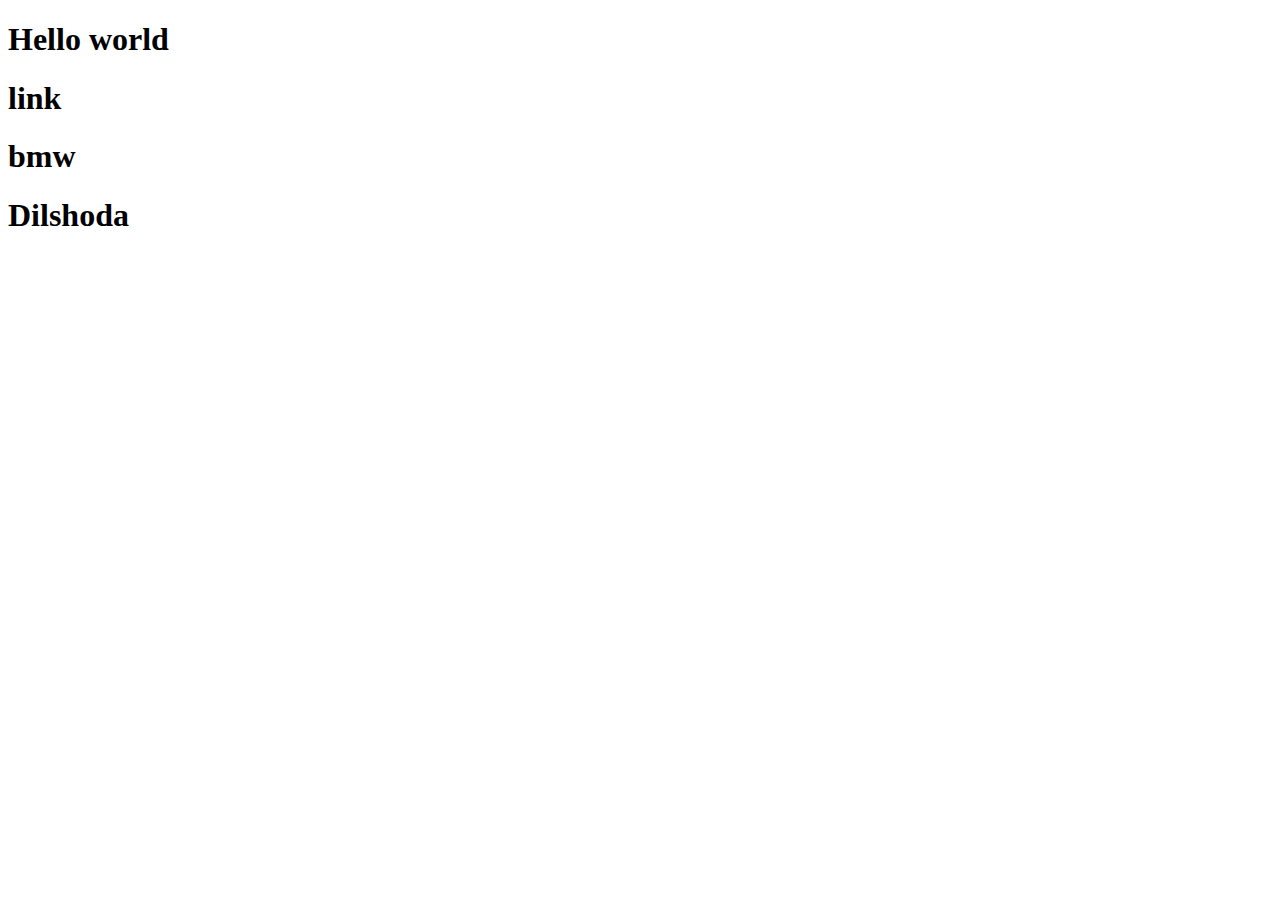
==== index.html @ 76522d0b "ism yozdim" ====
<!DOCTYPE html>
<html lang="en">
<head>
    <meta charset="UTF-8">
    <meta name="viewport" content="width=device-width, initial-scale=1.0">
    <title>Jamoa</title>
</head>
<body>

    <h1>Hello world</h1>
    <h1>link</h1>   
    <h1>bmw</h1>
    <h1>Dilshoda</h1>

    
</body>
</html>
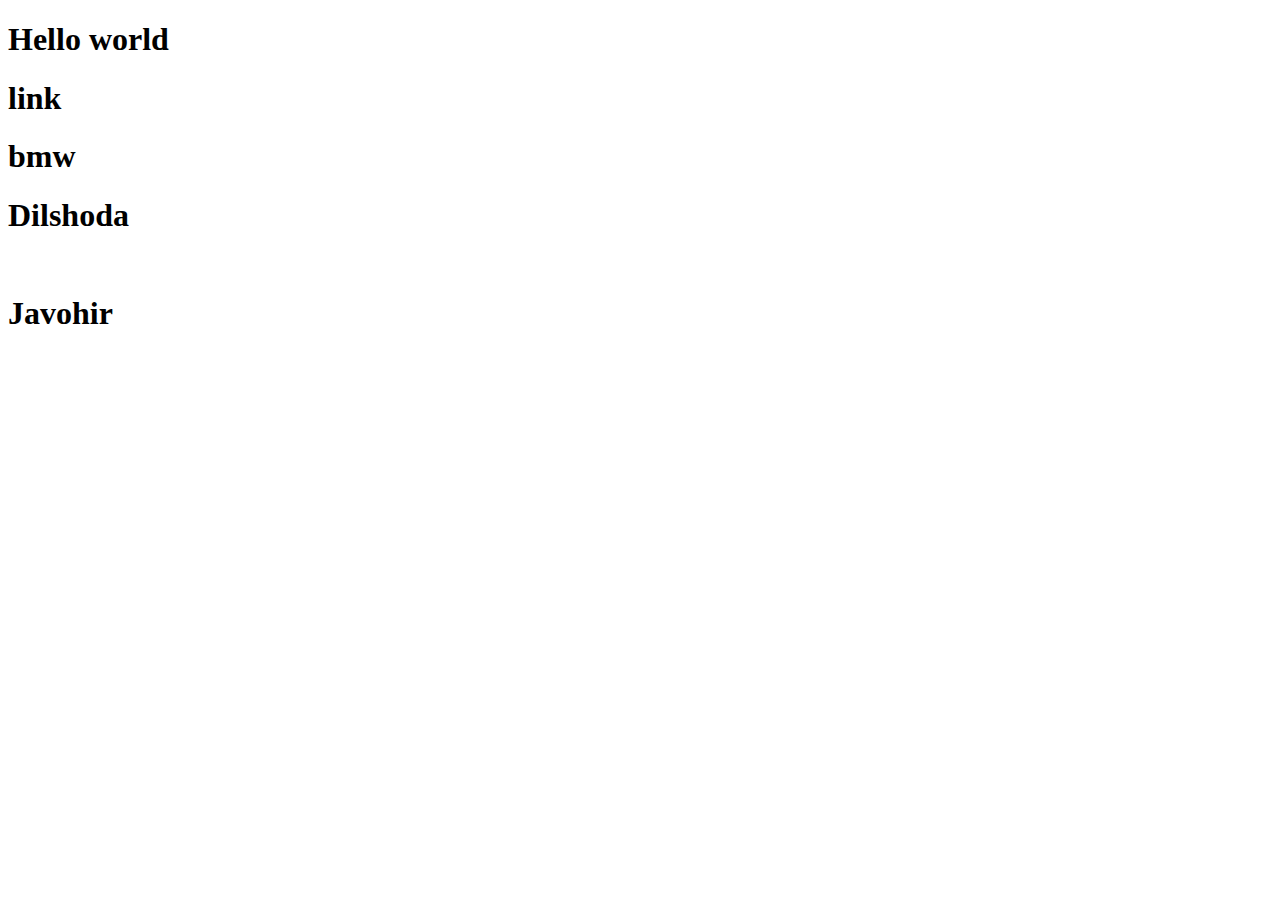
==== commit 600fc26d: "new name" ====
--- a/index.html
+++ b/index.html
@@ -11,6 +11,9 @@
     <h1>link</h1>   
     <h1>bmw</h1>
     <h1>Dilshoda</h1>
+    <br>
+    <h1>Javohir</h1>
+
 
     
 </body>
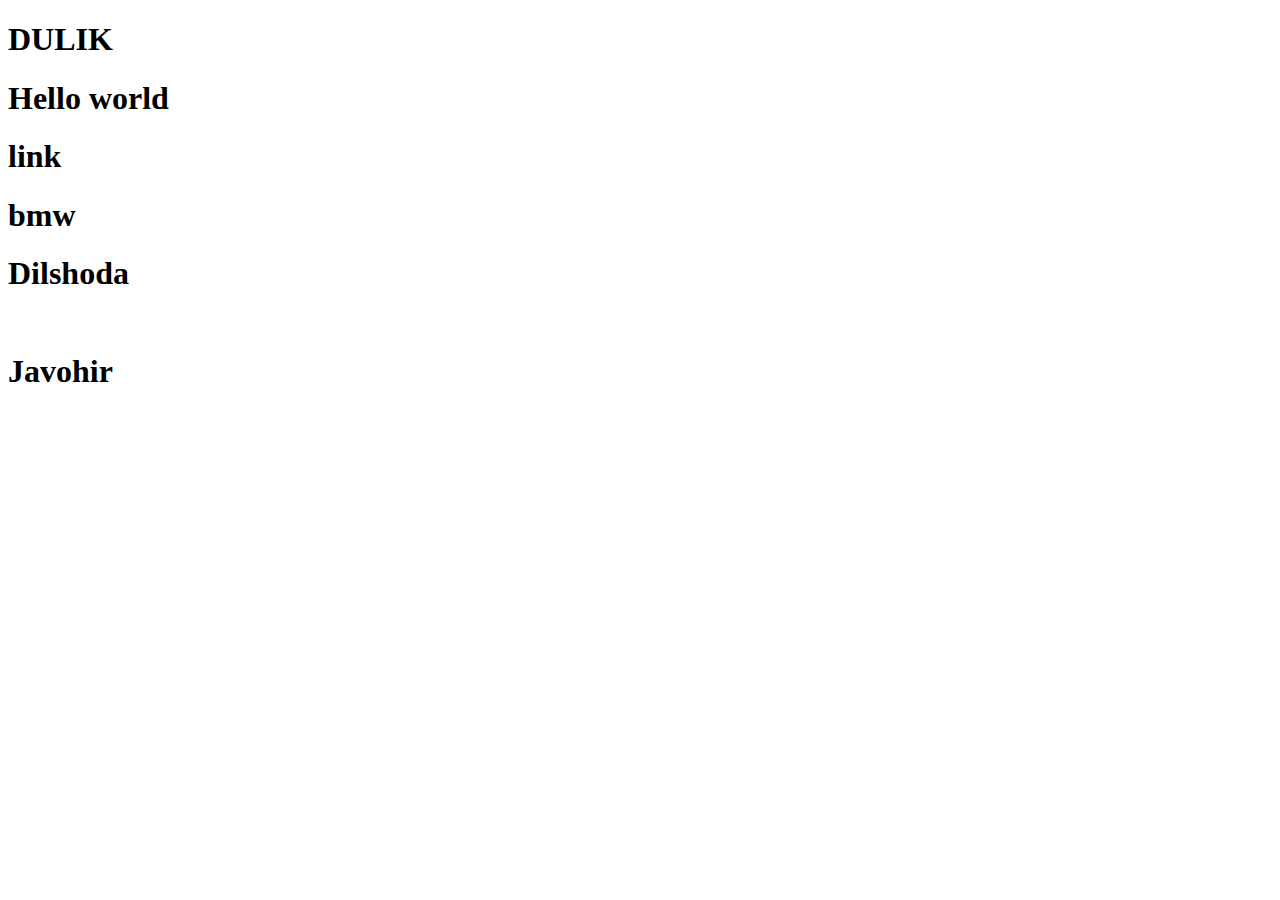
==== commit dd64daa7: "DULIK" ====
--- a/index.html
+++ b/index.html
@@ -7,6 +7,7 @@
 </head>
 <body>
 
+    <h1>DULIK</h1>
     <h1>Hello world</h1>
     <h1>link</h1>   
     <h1>bmw</h1>
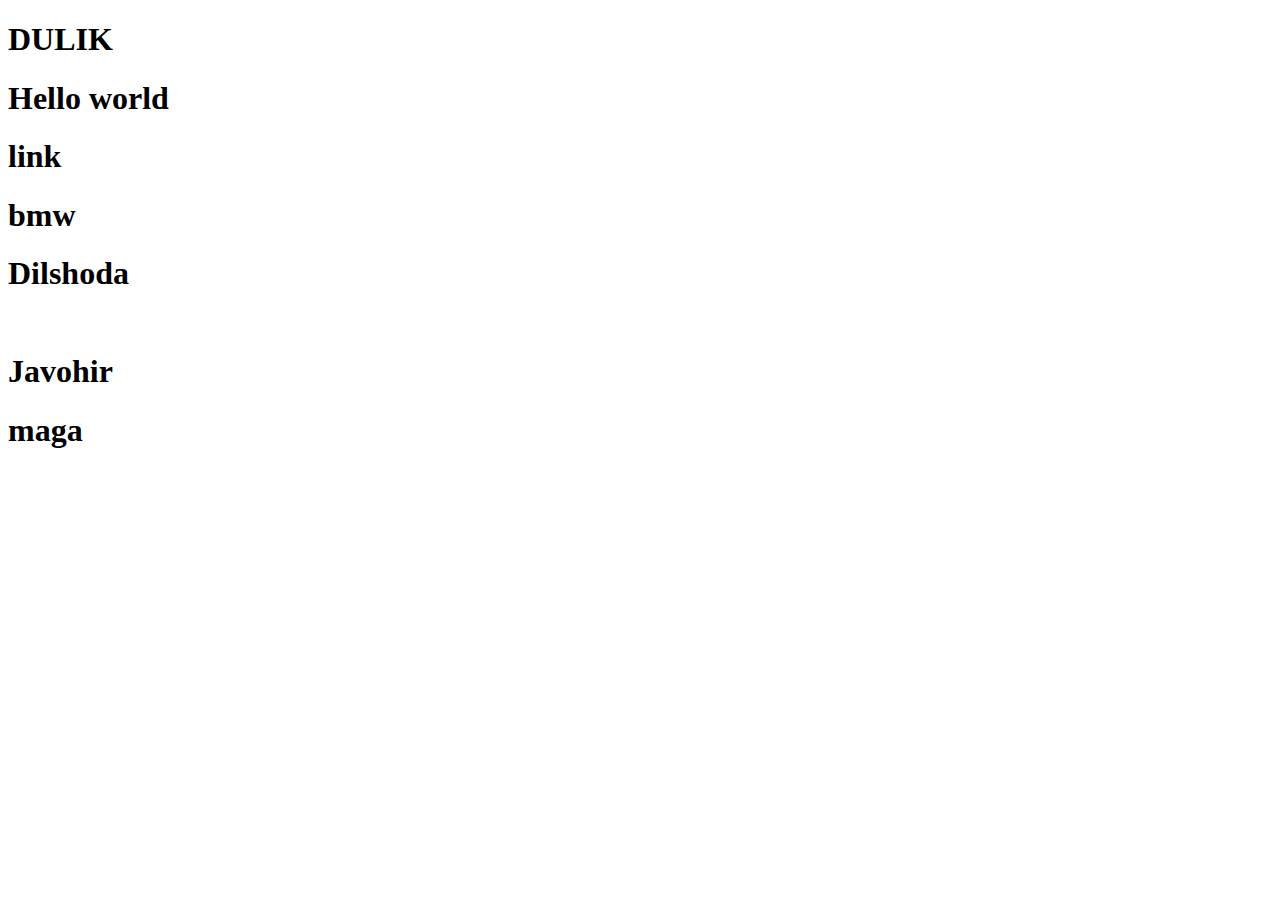
==== commit fcfa25c0: "muxa" ====
--- a/index.html
+++ b/index.html
@@ -14,7 +14,7 @@
     <h1>Dilshoda</h1>
     <br>
     <h1>Javohir</h1>
-
+    <h1>maga</h1>
 
     
 </body>
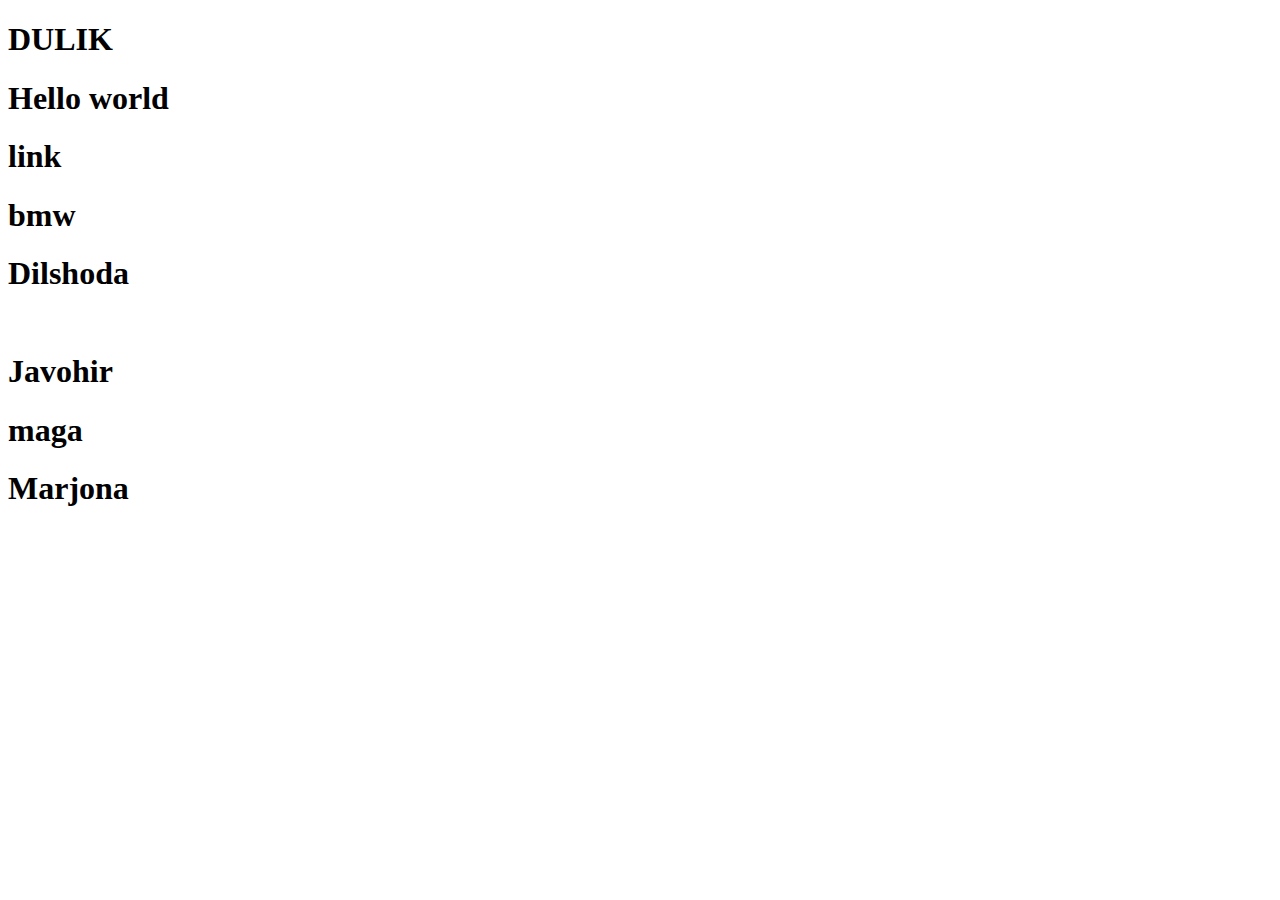
==== commit df24d3c3: "qoshimcha" ====
--- a/index.html
+++ b/index.html
@@ -15,6 +15,7 @@
     <br>
     <h1>Javohir</h1>
     <h1>maga</h1>
+    <h1>Marjona</h1>
 
     
 </body>
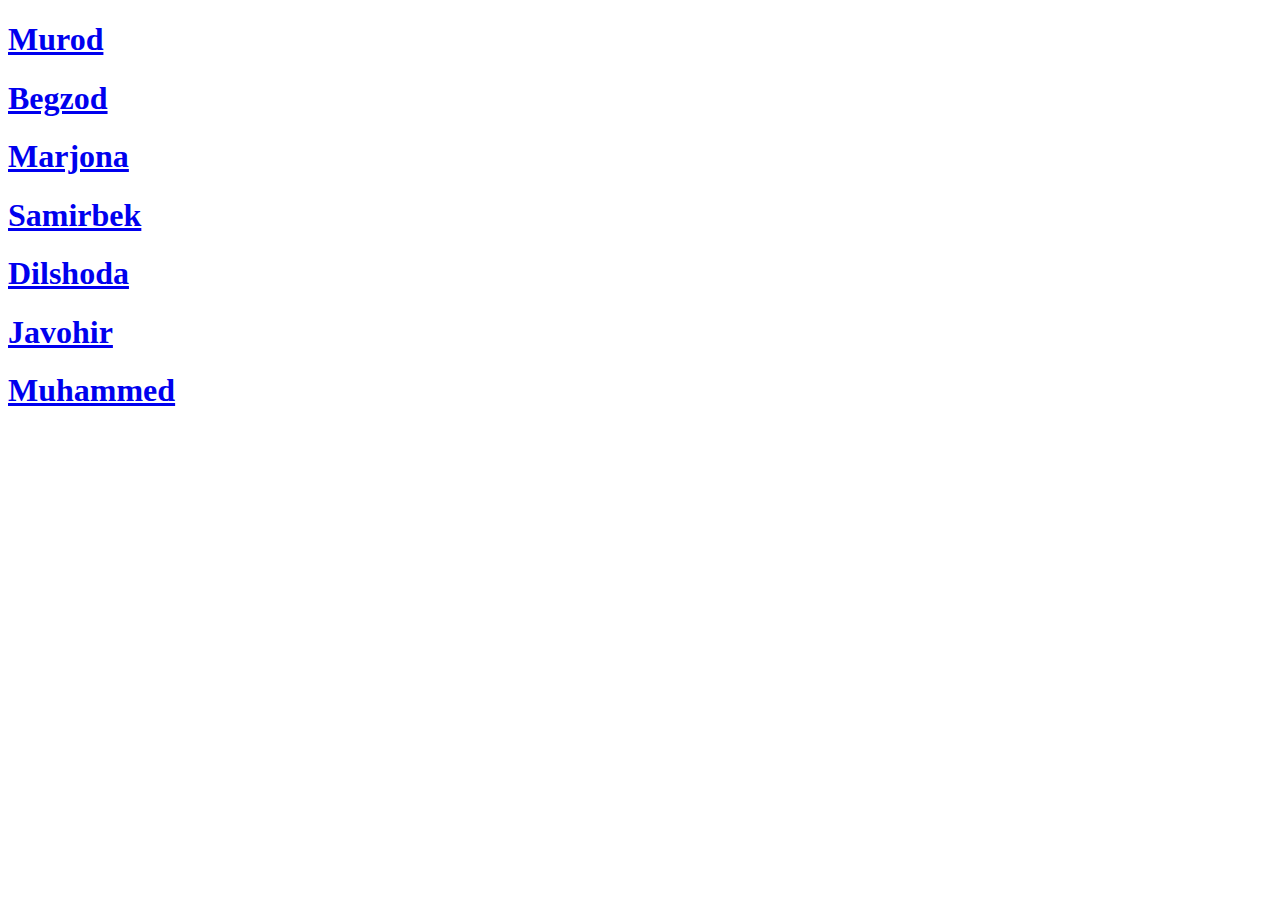
==== commit d28c26a5: "shablon uyga vazifa uchun" ====
--- a/index.html
+++ b/index.html
@@ -7,15 +7,13 @@
 </head>
 <body>
 
-    <h1>DULIK</h1>
-    <h1>Hello world</h1>
-    <h1>link</h1>   
-    <h1>bmw</h1>
-    <h1>Dilshoda</h1>
-    <br>
-    <h1>Javohir</h1>
-    <h1>maga</h1>
-    <h1>Marjona</h1>
+    <h1><a href="./index.html">Murod</a></h1>
+    <h1><a href="./pages/dulik.html">Begzod</a></h1>
+    <h1><a href="./pages/marjona.html">Marjona</a></h1>   
+    <h1><a href="./pages/samirbek.html">Samirbek</a></h1>
+    <h1><a href="./pages/dilshoda.html">Dilshoda</a></h1>
+    <h1><a href="./javohir.html">Javohir</a></h1>
+    <h1><a href="./pages/muhammed.html">Muhammed</a></h1>
 
     
 </body>
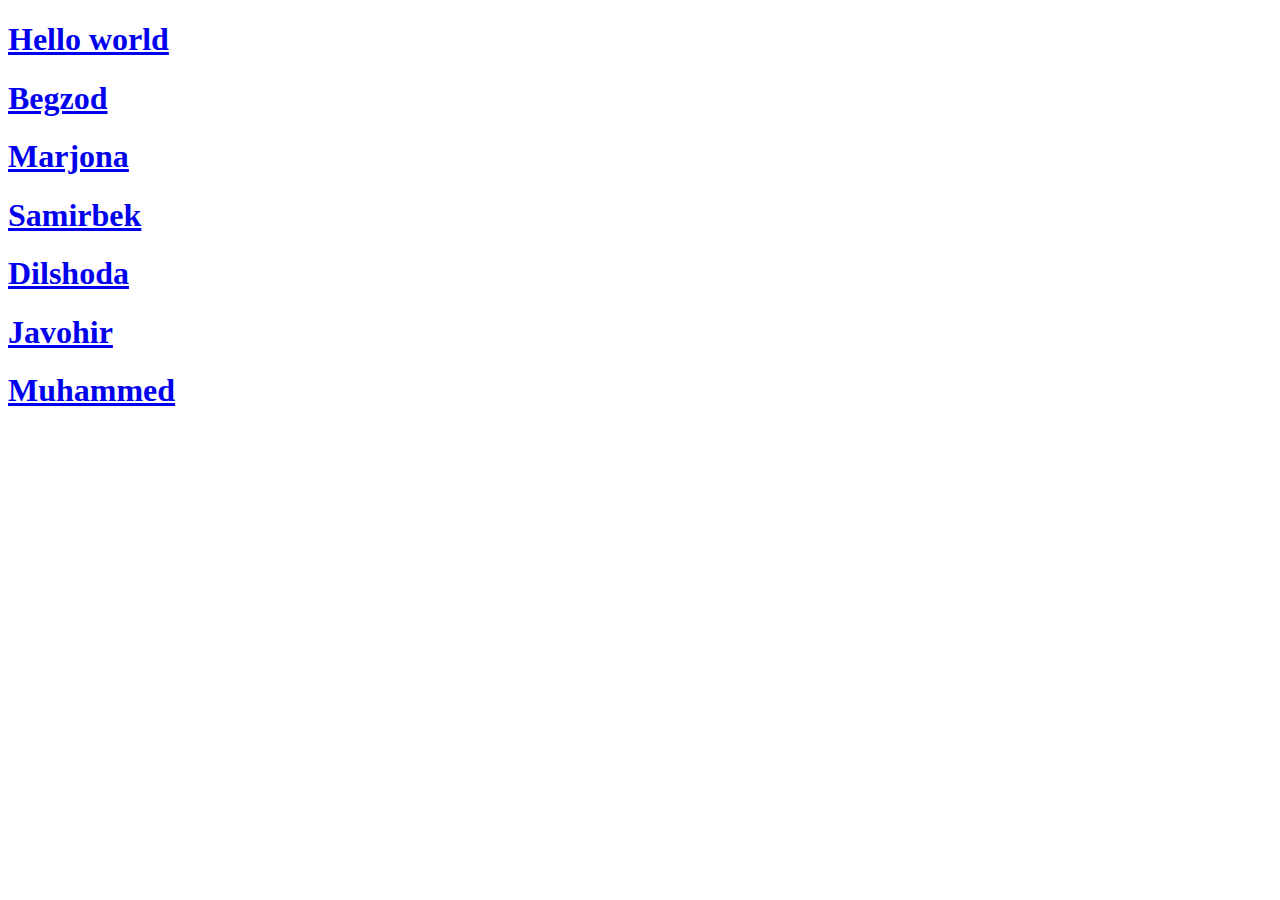
==== commit 15e26a68: "togirladm" ====
--- a/index.html
+++ b/index.html
@@ -7,7 +7,7 @@
 </head>
 <body>
 
-    <h1><a href="./index.html">Murod</a></h1>
+    <h1><a href="./index.html">Hello world</a></h1>
     <h1><a href="./pages/dulik.html">Begzod</a></h1>
     <h1><a href="./pages/marjona.html">Marjona</a></h1>   
     <h1><a href="./pages/samirbek.html">Samirbek</a></h1>
@@ -15,6 +15,6 @@
     <h1><a href="./javohir.html">Javohir</a></h1>
     <h1><a href="./pages/muhammed.html">Muhammed</a></h1>
 
-    
+     
 </body>
 </html>